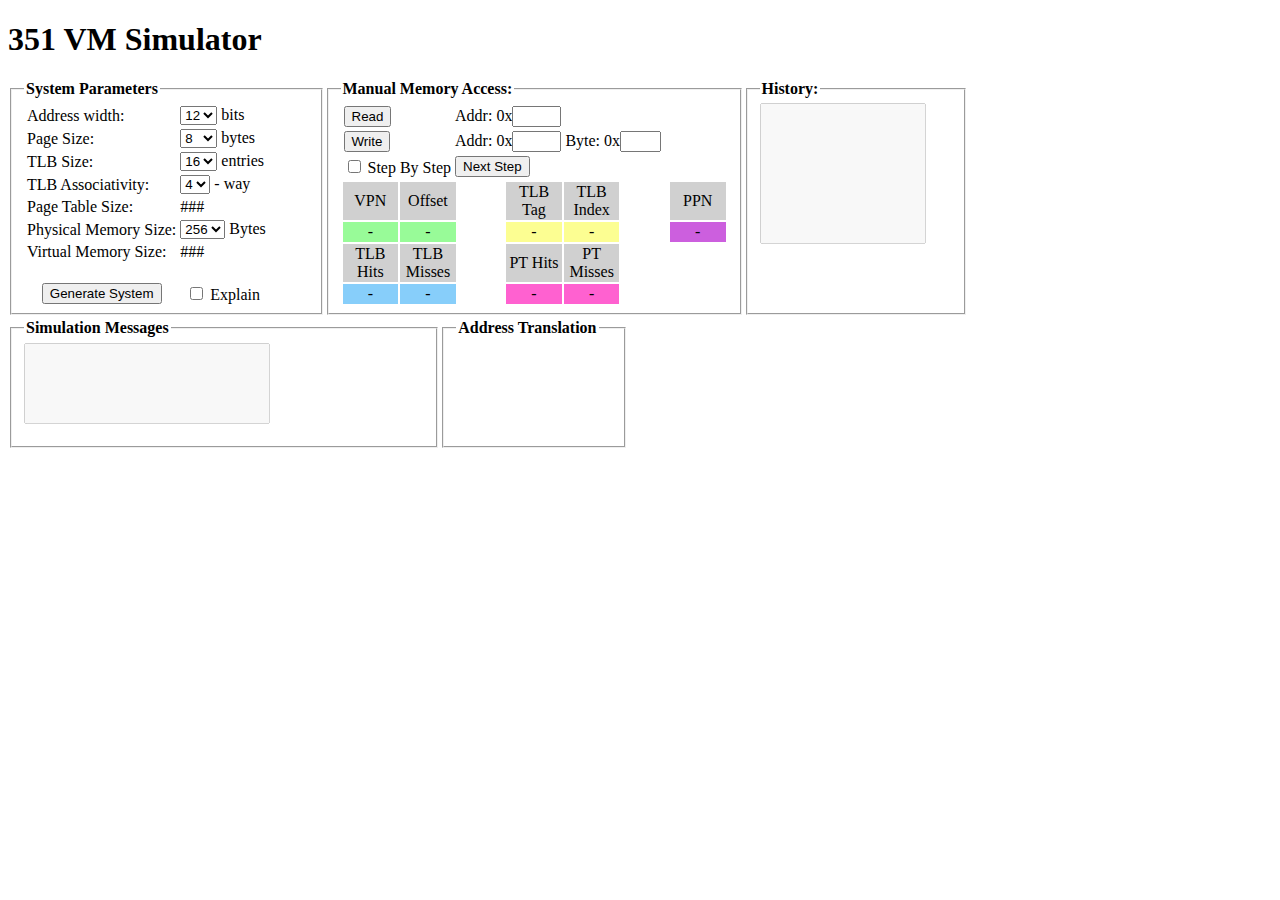
==== src/index.html @ a3810d98 "add History, Simulation msg, AddrTranslation diagram basic layout" ====
<!DOCTYPE html>
<html lang="en">

<head>
    <meta charset="utf-8" />
    <meta name="viewport" content="width=device-width, initial-scale=1.0">

    <title>CSE 351 VM Simulator</title>

    <script src="libraries/p5.min.js"></script>
    <script src="libraries/p5.sound.min.js"></script>
    
    <link rel="stylesheet" href="css/App.css">
</head>

<body>
    <h1>351 VM Simulator</h1>

    <div class="grid-container">

        <!-- System Parameters -->
        <div id="sysParam">
            <fieldset id="pFieldset">
                <legend><b>System Parameters</b></legend>
                <table>
                    <tr>
                        <!-- The page size choices are temporary for now -->
                        <td>Address width:</td>
                        <td>
                            <select id="addrWidth" name="addrWidth">
                                <option value="10">10</option>
                                <option value="12" selected>12</option>
                                <option value="16">16</option>
                            </select> bits
                        </td>
                    </tr>
                    <tr>
                        <td>Page Size:</td>
                        <td>
                            <select name="pgSize" id="pgSize">
                                <option value="8" selected>8</option>
                                <option value="16">16</option>
                                <option value="32">32</option>
                            </select> bytes
                        </td>
                    <tr>
                        <!-- The physical memory choices are temporary for now -->
                        <td>TLB Size:</td>
                        <td><select id="tlbSize" name="tlbSize">
                                <option value="4">4</option>
                                <option value="8">8</option>
                                <option value="16" selected>16</option>
                                <option value="32">32</option>
                            </select> entries
                        </td>
                    <tr>
                        <td>TLB Associativity:</td>
                        <td><select name="tlbE" id="tlbE">
                                <option value="1">1</option>
                                <option value="2">2</option>
                                <option value="4" selected>4</option>
                                <option value="8">8</option>
                            </select> - way
                        </td>
                    </tr>
                    <tr>
                        <td>Page Table Size:</td>
                        <!-- value to be calculated -->
                        <td>###</td>
                    </tr>
                    <tr>
                        <td>Physical Memory Size:</td>
                        <td><select name="physMemSize" id= "physMemSize">
                            <option value="128">128</option>
                            <option value="256" selected>256</option>
                            <option value="512">512</option>
                        </select> Bytes </td>
                    </tr>
                    <tr>
                        <!-- value t be calculated -->
                        <td>Virtual Memory Size:</td>
                        <td>###</td>
                    </tr>
                    <tr>
                        <td class="center-align">
                            <br><input id="paramButton" type="submit" value="Generate System">
                        </td>
                        <td class="center-align bottom-vertical-align">
                            <input id="explain" type="checkbox" name="explain">
                            <label for="explain">Explain</label>
                        </td>
                    </tr>
                </table>
            </fieldset>
        </div>

        <!-- Manual Memory Access -->
        <div id="mma">
            <fieldset>
                <legend><b>Manual Memory Access:</b></legend>
                <table>
                    <tr>
                        <td><input id="readButton" type="submit" value="Read"></td>
                        <td colspan="2">Addr: 0x<input id="rAddr" type="text" name="rAddr" size="3" maxlength="3"></td>
                    </tr>
                    <tr>
                        <td><input id="writeButton" type="submit" value="Write"></td>
                        <td>Addr: 0x<input id="wAddr" type="text" name="wAddr" size="3" maxlength="3"></td>
                        <td>Byte: 0x<input id="wData" type="text" name="wData" size="2" maxlength="2"></td>
                    </tr>
                    <tr>
                        <td>
                            <input id="showSteps" type="checkbox" name="showSteps">
                            <label for="showSteps">Step By Step</label>
                        </td>
                        <td colspan="2"><input id="nextBtn" type="submit" value="Next Step"></td>
                    </tr>
                </table>

                <table class="even-width-cell">
                    <tr class="grey-bg center-align">
                        <td>VPN</td>
                        <td>Offset</td>
                        <td class="white-bg"></td>
                        <td>TLB Tag</td>
                        <td>TLB Index</td>
                        <td class="white-bg"></td>
                        <td>PPN</td>
                    </tr>
                    <!-- note the id dispO was renamed to dispPO -->
                    <tr class="white-bg center-align">
                        <td id="dispVPN" class="green-bg">-</td>
                        <td id="dispPO" class="green-bg">-</td>
                        <td></td>
                        <td id="dispTLBTag" class="yellow-bg">-</td>
                        <td id="dispTLBIndex" class="yellow-bg">-</td>
                        <td></td>
                        <td id="PPN" class="purple-bg">-</td>
                    </tr>
                    <tr class="grey-bg center-align">
                        <td>TLB Hits</td>
                        <td>TLB Misses</td>
                        <td class="white-bg"></td>
                        <td>PT Hits</td>
                        <td>PT Misses</td>
                    </tr>
                    <tr class="white-bg center-align">
                        <td id="dispTLBHit" class="blue-bg">-</td>
                        <td id="dispTLBMiss" class="blue-bg">-</td>
                        <td></td>
                        <td id="dispPTHit" class="pink-bg">-</td>
                        <td id="dispPTMiss" class="pink-bg">-</td>
                    </tr>
                </table>
            </fieldset>
        </div>

        <!-- History -->
        <div id="history">
            <fieldset>
                <legend><b>History:</b></legend>
                <textarea id="hist" rows="9" cols="18" disabled></textarea>
            </fieldset>
        </div>

        <!-- Simulation Messages -->
        <div id="statusMsg">
            <fieldset>
                <legend><b>Simulation Messages</b></legend>
                <textarea id="msgbox" rows="5" cols="28" disabled></textarea>
            </fieldset>
        </div>

        <!-- Address Translation Diagram -->
        <div id="AddrTranslation">
            <fieldset>
                <legend><b>Address Translation</b></legend>
            </fieldset>
        </div>
</body>

</html>
---- src/css/App.css ----
body {
    width: 960px;
}

/* grid areas */
#sysParam {
    grid-area: a;
}

#mma {
    grid-area: b;
}

#history {
    grid-area: c;
}

#statusMsg {
    grid-area: d;
}

.grid-container {
    display: grid;
    grid-template-areas:
    "a a a b b b c c"
    "a a a b b b c c"
    "d d d d e e e e";
}

/* hacky % to make 3 panels have same height on Chrome */
fieldset {
    height: 90%;
}

table {
    border: 0;
}

.even-width-cell table {
    table-layout: fixed;
    width: 100%;
}

.even-width-cell td {
    width: 15%;
}

table tr td:empty {
    width: 10px;
}

.center-align {
    text-align: center;
}

.bottom-vertical-align {
    vertical-align: bottom;
}

#nextStep {
    text-align: center;
    width: 75%;
}

.grey-bg {
    background: #d0d0d0;
}

.green-bg {
    background: #98FB98
}

.white-bg {
    background: white;
}

.blue-bg {
    background: #87CEFA;
}

.purple-bg {
    background: #CC5FDE;
}

.yellow-bg {
    background: #FCFE92;
}

.pink-bg {
    background: hsl(318, 100%, 69%);
}

textarea {
    resize: none;
}

#p5canvas {
    margin: 10px auto;
}
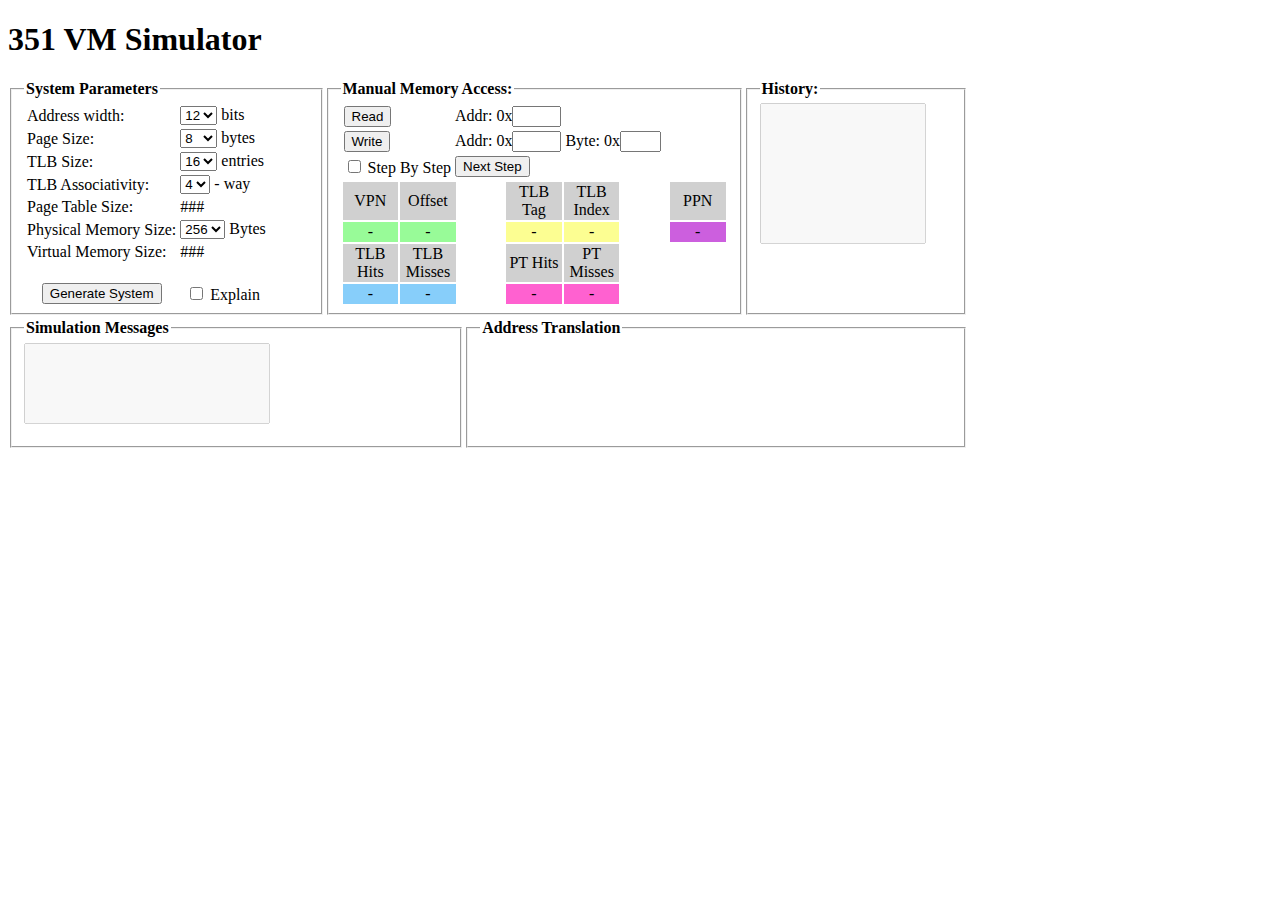
==== commit 6db01b89: "fix grid formatting of adrsTranslation. TODO: figure out how to use canvas in p5 to display things. " ====
--- a/src/index.html
+++ b/src/index.html
@@ -172,7 +172,7 @@
         </div>
 
         <!-- Address Translation Diagram -->
-        <div id="AddrTranslation">
+        <div id="addrTranslation">
             <fieldset>
                 <legend><b>Address Translation</b></legend>
             </fieldset>
--- a/src/css/App.css
+++ b/src/css/App.css
@@ -17,6 +17,10 @@
 
 #statusMsg {
     grid-area: d;
+}
+
+#addrTranslation {
+    grid-area: e;
 }
 
 .grid-container {
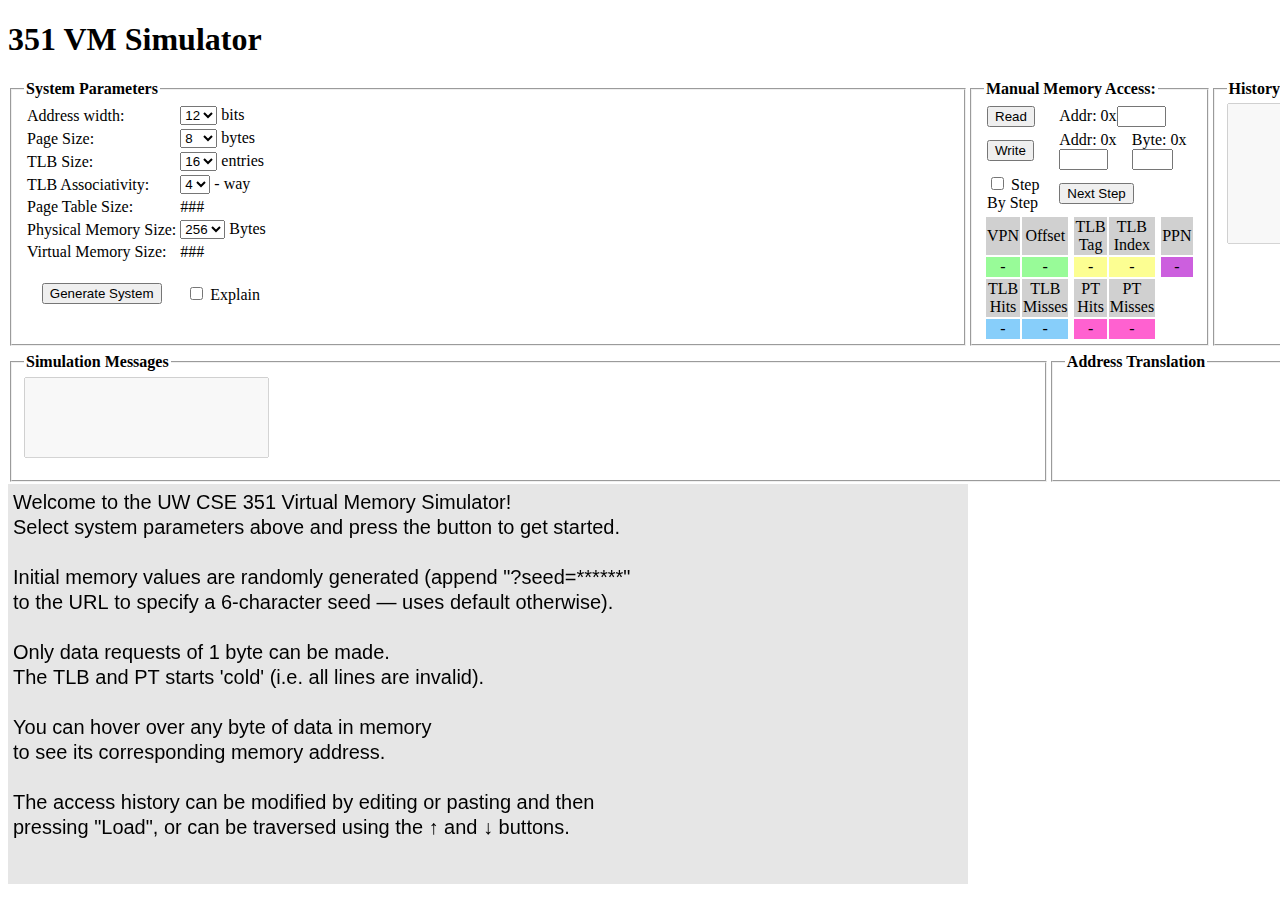
==== commit 2a42cb69: "implement start screen" ====
--- a/src/index.html
+++ b/src/index.html
@@ -7,8 +7,10 @@
 
     <title>CSE 351 VM Simulator</title>
 
-    <script src="libraries/p5.min.js"></script>
-    <script src="libraries/p5.sound.min.js"></script>
+    <script src="../p5lib/p5.min.js"></script>
+    <!-- <script src="libraries/p5.sound.min.js"></script> -->
+
+    <script language="javascript" type="text/javascript" src="App.js"></script>
     
     <link rel="stylesheet" href="css/App.css">
 </head>
@@ -177,6 +179,9 @@
                 <legend><b>Address Translation</b></legend>
             </fieldset>
         </div>
+
+        <!-- p5 Canvas to display TLB, PT, VM, Memory, and Disk -->
+        <div id="p5canvas"></div>
 </body>
 
 </html>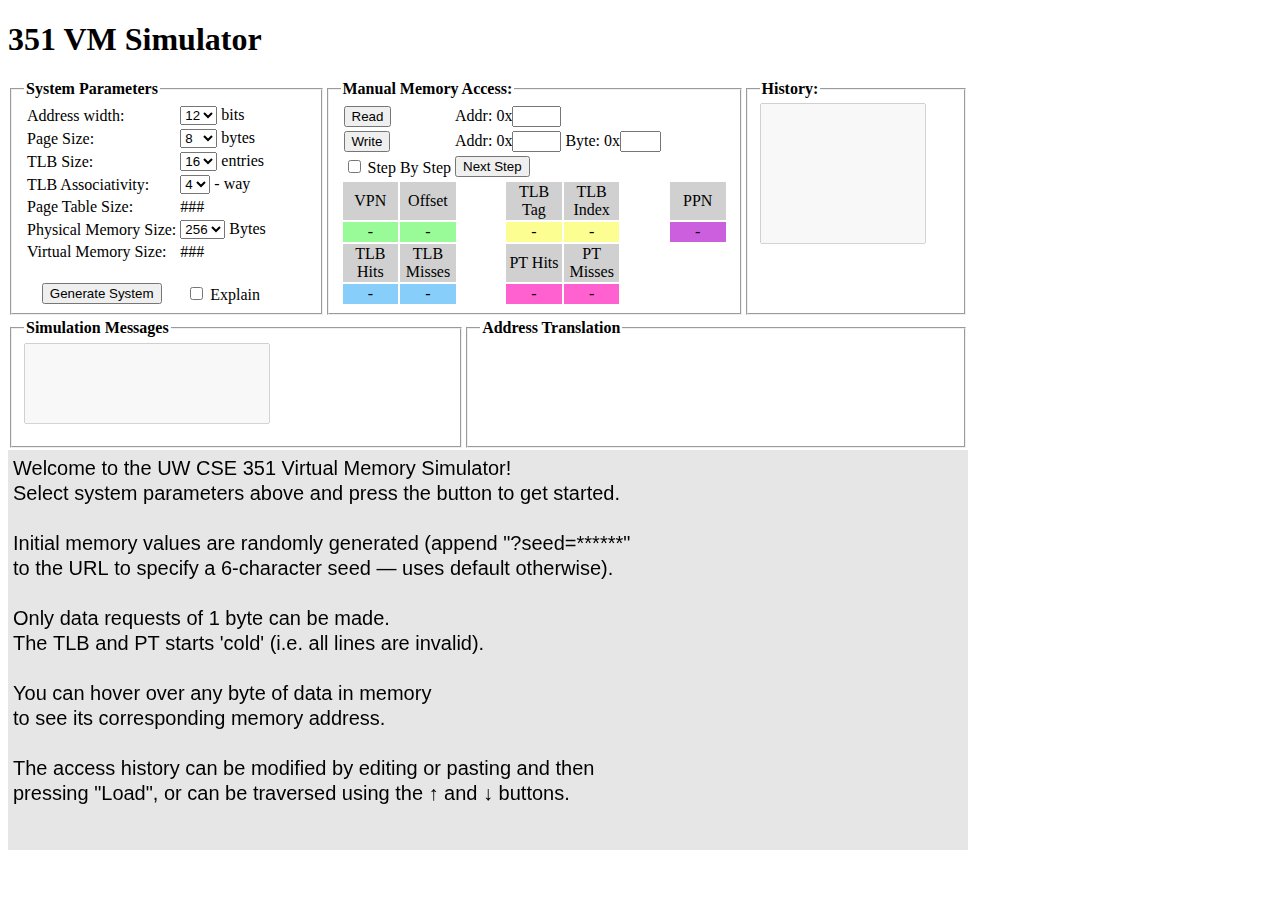
==== commit 55dfd511: "fix display ratio" ====
--- a/src/index.html
+++ b/src/index.html
@@ -179,9 +179,10 @@
                 <legend><b>Address Translation</b></legend>
             </fieldset>
         </div>
+    </div>
 
-        <!-- p5 Canvas to display TLB, PT, VM, Memory, and Disk -->
-        <div id="p5canvas"></div>
+    <!-- p5 Canvas to display TLB, PT, VM, Memory, and Disk -->
+    <div id="p5canvas"></div>
 </body>
 
 </html>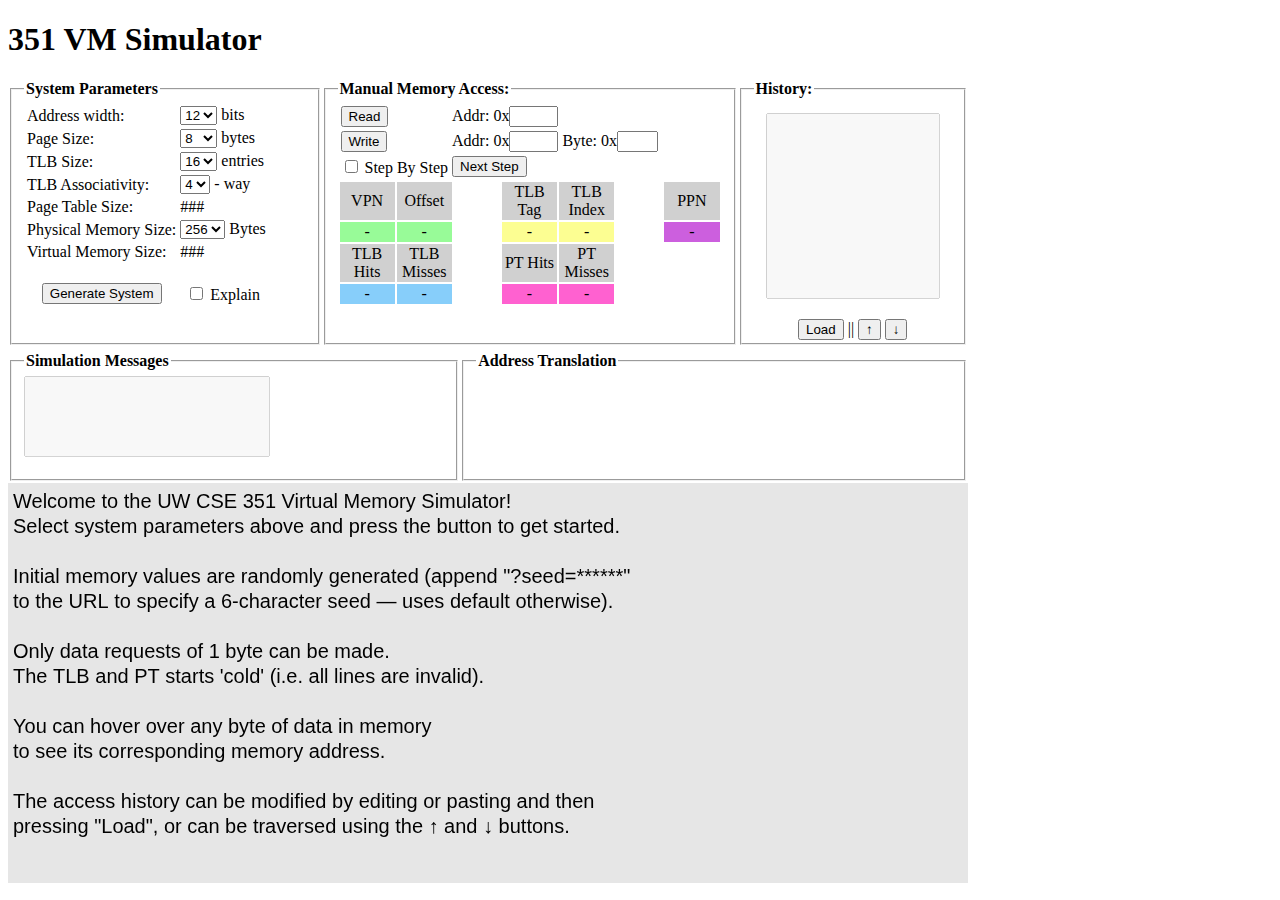
==== commit f73d2462: "fix history formatting" ====
--- a/src/index.html
+++ b/src/index.html
@@ -11,7 +11,7 @@
     <!-- <script src="libraries/p5.sound.min.js"></script> -->
 
     <script language="javascript" type="text/javascript" src="App.js"></script>
-    
+
     <link rel="stylesheet" href="css/App.css">
 </head>
 
@@ -72,11 +72,11 @@
                     </tr>
                     <tr>
                         <td>Physical Memory Size:</td>
-                        <td><select name="physMemSize" id= "physMemSize">
-                            <option value="128">128</option>
-                            <option value="256" selected>256</option>
-                            <option value="512">512</option>
-                        </select> Bytes </td>
+                        <td><select name="physMemSize" id="physMemSize">
+                                <option value="128">128</option>
+                                <option value="256" selected>256</option>
+                                <option value="512">512</option>
+                            </select> Bytes </td>
                     </tr>
                     <tr>
                         <!-- value t be calculated -->
@@ -159,9 +159,13 @@
 
         <!-- History -->
         <div id="history">
-            <fieldset>
-                <legend><b>History:</b></legend>
-                <textarea id="hist" rows="9" cols="18" disabled></textarea>
+            <fieldset id="historyFieldset" style="text-align: center">
+                <legend style="text-align: left;"><b>History:</b></legend>
+                <textarea id="hist" rows="12" cols="19" disabled style="margin-top: 10px; resize: none;"></textarea>
+                <p></p>
+                <input id="loadHist" type="submit" value="Load"> ||
+                <input id="upButton" type="submit" value="&uarr;">
+                <input id="dnButton" type="submit" value="&darr;">
             </fieldset>
         </div>
 
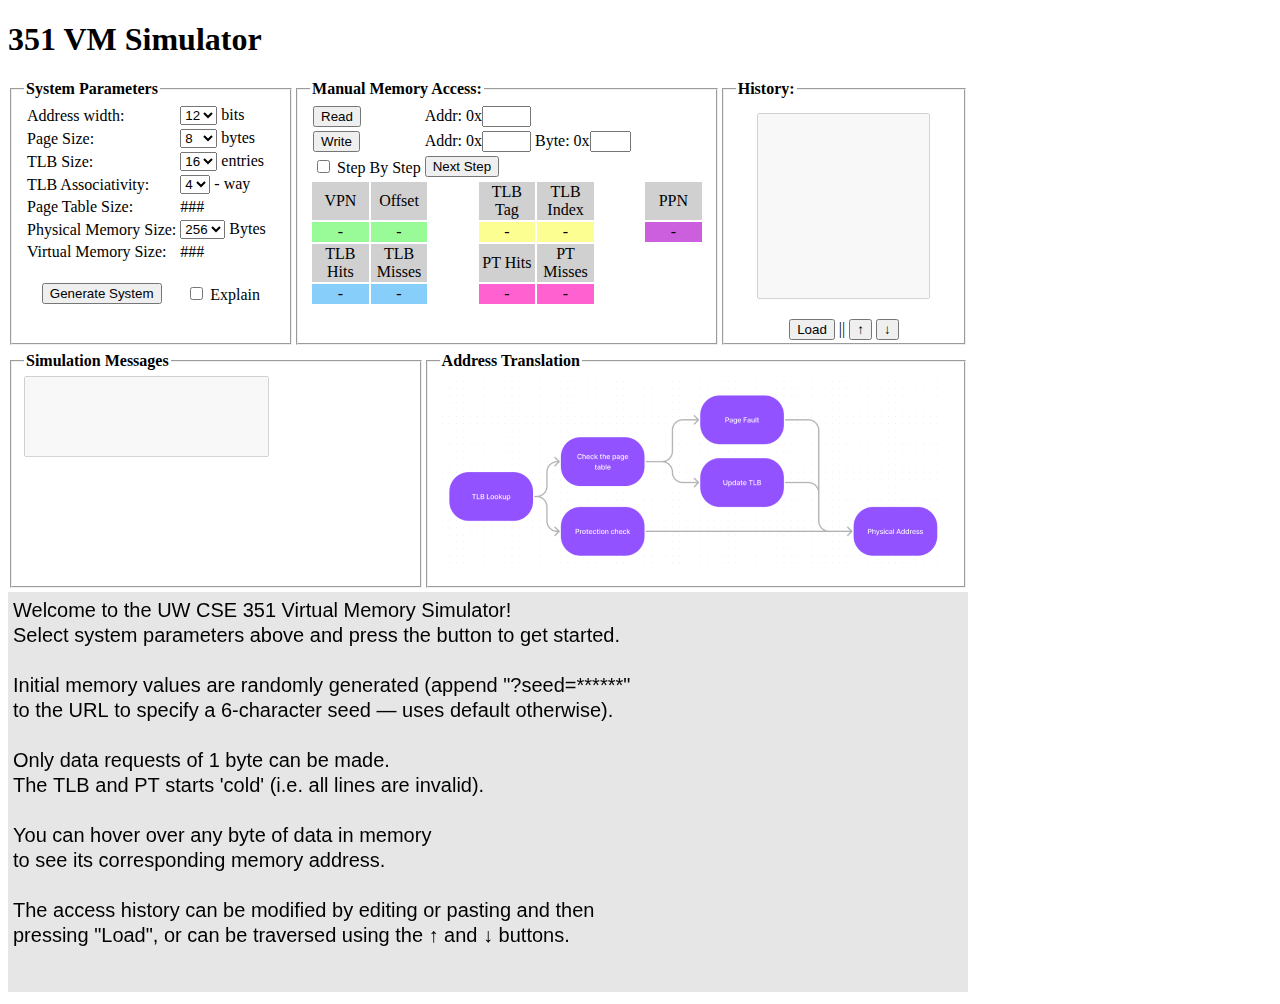
==== commit d516701e: "add intellisense to p5lib and display diagram in the addrTranslation box" ====
--- a/src/index.html
+++ b/src/index.html
@@ -181,12 +181,13 @@
         <div id="addrTranslation">
             <fieldset>
                 <legend><b>Address Translation</b></legend>
+                <div id="p5addrTranslationCanvas"></div>
             </fieldset>
         </div>
     </div>
 
     <!-- p5 Canvas to display TLB, PT, VM, Memory, and Disk -->
-    <div id="p5canvas"></div>
+    <div id="p5Canvas"></div>
 </body>
 
 </html>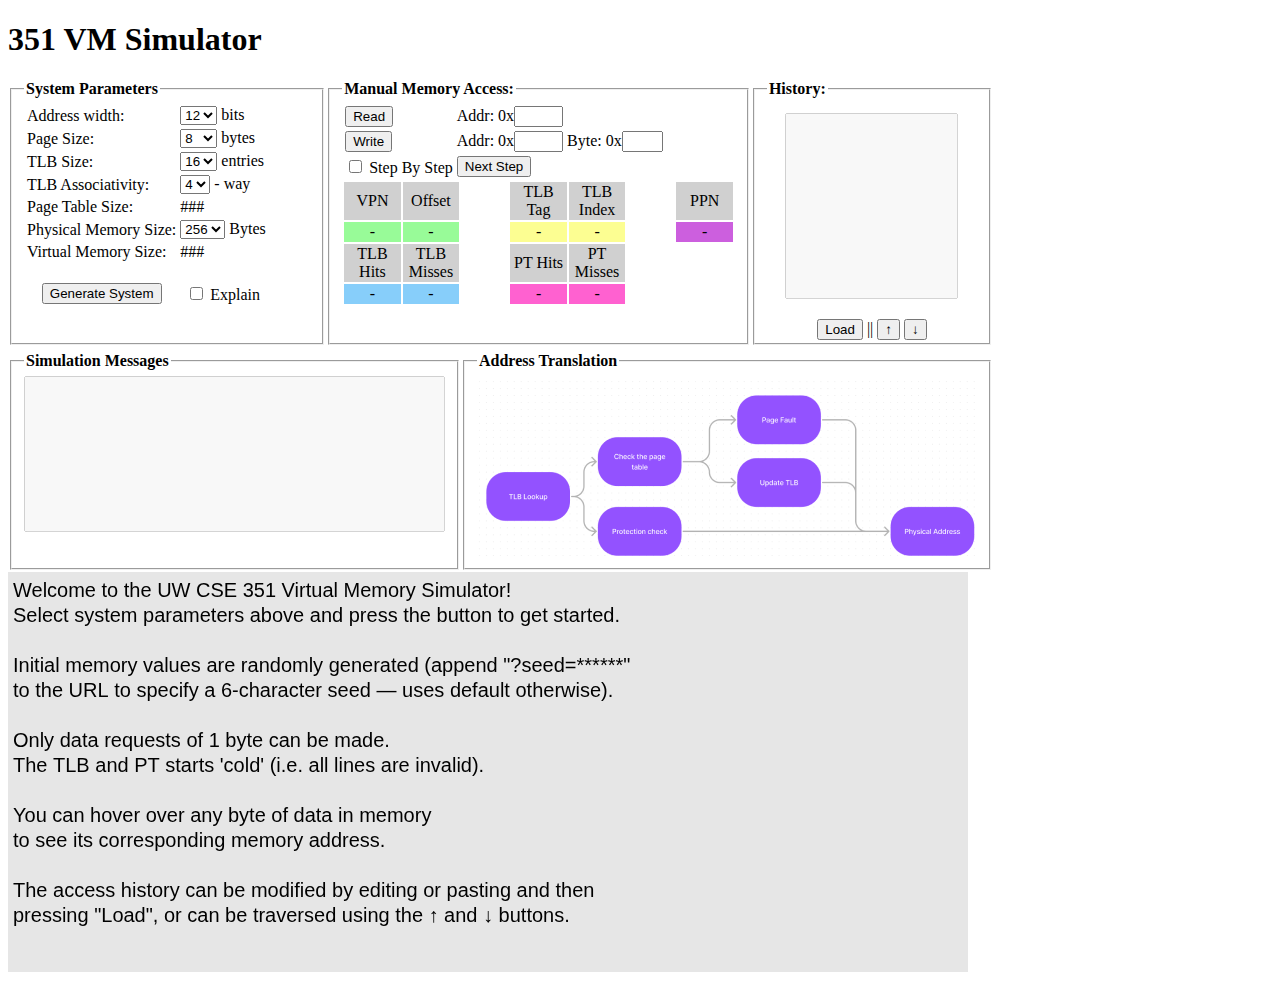
==== commit 25922f54: "change second row explain msg & diagram ratio, fix scroll bar display" ====
--- a/src/index.html
+++ b/src/index.html
@@ -10,7 +10,7 @@
     <script src="../p5lib/p5.min.js"></script>
     <!-- <script src="libraries/p5.sound.min.js"></script> -->
 
-    <script language="javascript" type="text/javascript" src="App.js"></script>
+    <script language="javascript" type="module" src="App.js"></script>
 
     <link rel="stylesheet" href="css/App.css">
 </head>
@@ -173,7 +173,7 @@
         <div id="statusMsg">
             <fieldset>
                 <legend><b>Simulation Messages</b></legend>
-                <textarea id="msgbox" rows="5" cols="28" disabled></textarea>
+                <textarea id="msgbox" rows="10" cols="50" disabled></textarea>
             </fieldset>
         </div>
 
